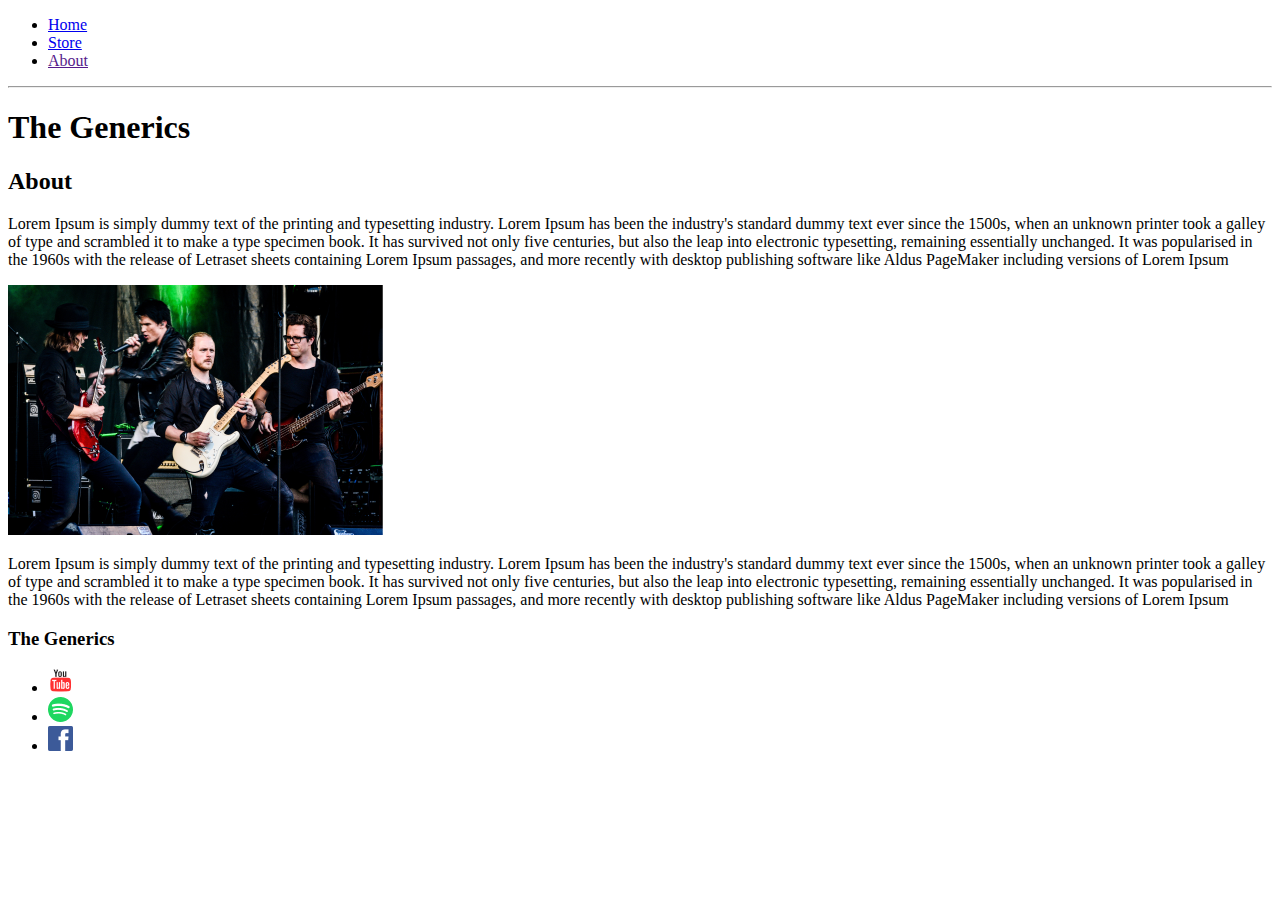
==== about.html @ 8ebdda34 "Initaial layout" ====
<!DOCTYPE html>
<html>

<head> </head>

<body>
    <header>
        <nav>
            <ul>
                <li><a href="index.html">Home</a></li>
                <li><a href="#">Store</a></li>
                <li><a href="">About</a></li>
            </ul>
        </nav>
        <hr />
        <h1>The Generics</h1>
    </header>
    <section>
        <h2>About</h2>
        <p>
            Lorem Ipsum is simply dummy text of the printing and typesetting
            industry. Lorem Ipsum has been the industry's standard dummy text ever
            since the 1500s, when an unknown printer took a galley of type and
            scrambled it to make a type specimen book. It has survived not only five
            centuries, but also the leap into electronic typesetting, remaining
            essentially unchanged. It was popularised in the 1960s with the release
            of Letraset sheets containing Lorem Ipsum passages, and more recently
            with desktop publishing software like Aldus PageMaker including versions
            of Lorem Ipsum
        </p>
        <img src="Images/Band Members.png" alt="Band Members" />
        <p>
            Lorem Ipsum is simply dummy text of the printing and typesetting
            industry. Lorem Ipsum has been the industry's standard dummy text ever
            since the 1500s, when an unknown printer took a galley of type and
            scrambled it to make a type specimen book. It has survived not only five
            centuries, but also the leap into electronic typesetting, remaining
            essentially unchanged. It was popularised in the 1960s with the release
            of Letraset sheets containing Lorem Ipsum passages, and more recently
            with desktop publishing software like Aldus PageMaker including versions
            of Lorem Ipsum
        </p>
    </section>
    <footer>
        <h3>The Generics</h3>
        <ul>
            <li><img src="Images/YouTube Logo.png" alt="YouTube"></li>
            <li><img src="Images/Spotify Logo.png" alt="Spotify"></li>
            <li><img src="Images/Facebook Logo.png" alt="Facebook"></li>
        </ul>
    </footer>
</body>

</html>
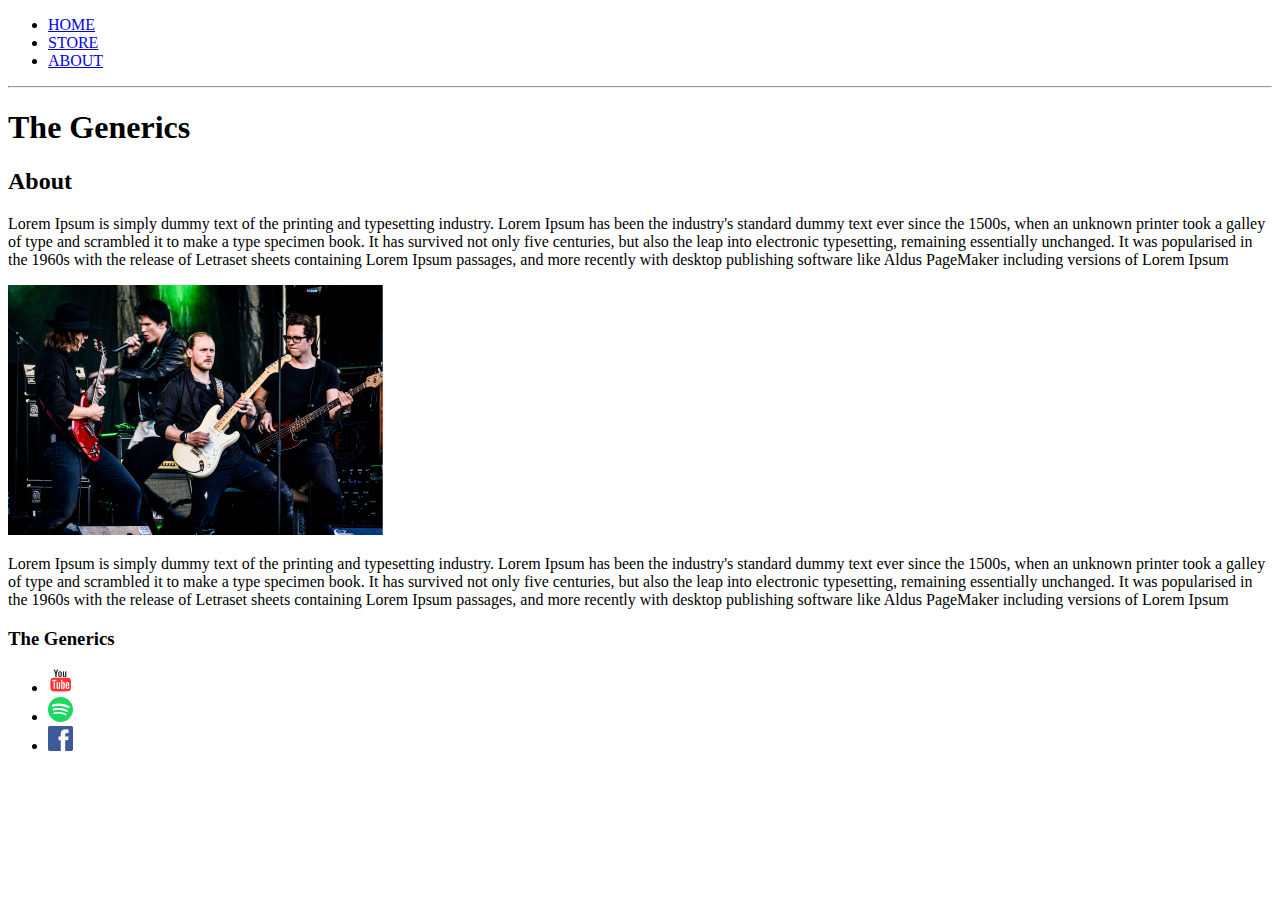
==== commit dce0dd01: "Added a store page and Links to social platforms in all the pages. Also updated index and about page" ====
--- a/about.html
+++ b/about.html
@@ -1,15 +1,18 @@
 <!DOCTYPE html>
 <html>
 
-<head> </head>
+<head> 
+    <title>The Generics</title>
+     <meta name="description" content="This is the description">
+</head>
 
 <body>
     <header>
         <nav>
             <ul>
-                <li><a href="index.html">Home</a></li>
-                <li><a href="#">Store</a></li>
-                <li><a href="">About</a></li>
+                <li><a href="index.html">HOME</a></li>
+                <li><a href="store.html">STORE</a></li>
+                <li><a href="about.html">ABOUT</a></li>
             </ul>
         </nav>
         <hr />
@@ -42,13 +45,26 @@
         </p>
     </section>
     <footer>
-        <h3>The Generics</h3>
-        <ul>
-            <li><img src="Images/YouTube Logo.png" alt="YouTube"></li>
-            <li><img src="Images/Spotify Logo.png" alt="Spotify"></li>
-            <li><img src="Images/Facebook Logo.png" alt="Facebook"></li>
-        </ul>
-    </footer>
+            <h3>The Generics</h3>
+            <ul>
+                <li>
+                    <a href="https://www.youtube.com/">
+                        <img src="Images/YouTube Logo.png" alt="YouTube">
+                    </a>
+                </li>
+                <li>
+                    <a href="https://www.spotify.com/">
+                        <img src="Images/Spotify Logo.png" alt="Spotify">
+                    </a>
+    
+                </li>
+                <li>
+                    <a href="https://www.facebook.com">
+                        <img src="Images/Facebook Logo.png" alt="Facebook">
+                    </a>
+                </li>
+            </ul>
+        </footer>
 </body>
 
 </html>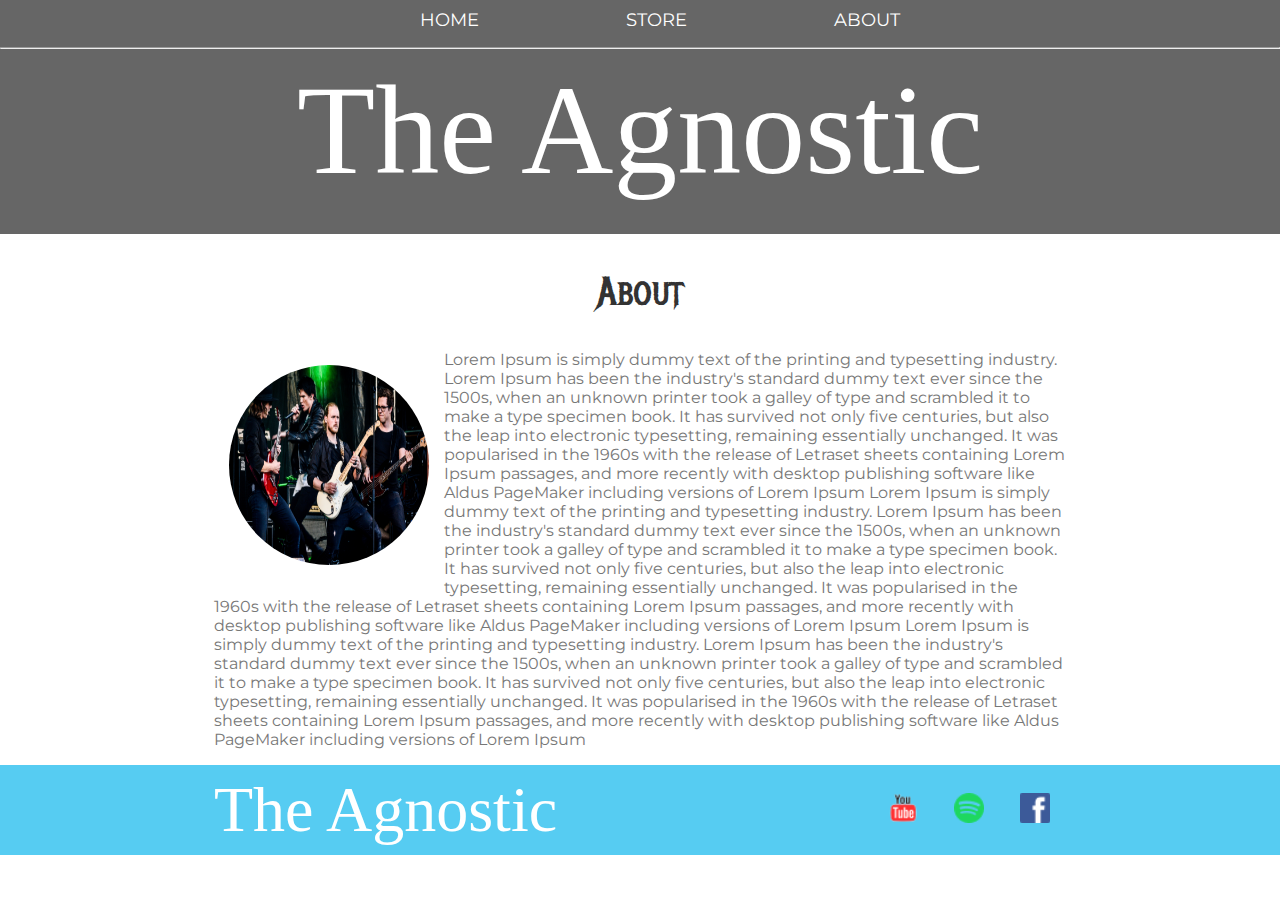
==== commit e99439db: "added styles" ====
--- a/about.html
+++ b/about.html
@@ -2,13 +2,14 @@
 <html>
 
 <head> 
-    <title>The Generics</title>
+    <title>The Agnostic | About</title>
      <meta name="description" content="This is the description">
+     <Link rel="stylesheet" href="styles.css" />
 </head>
 
 <body>
-    <header>
-        <nav>
+    <header class="main-header">
+        <nav class="nav main-nav">
             <ul>
                 <li><a href="index.html">HOME</a></li>
                 <li><a href="store.html">STORE</a></li>
@@ -16,10 +17,11 @@
             </ul>
         </nav>
         <hr />
-        <h1>The Generics</h1>
+        <h1 class="band-name band-name-large">The Agnostic</h1>
     </header>
-    <section>
-        <h2>About</h2>
+    <section class="content-section container">
+        <h2 class="section-header">About</h2>
+        <img class="about-band-image" src="Images/Band Members.png" alt="Band Members" />
         <p>
             Lorem Ipsum is simply dummy text of the printing and typesetting
             industry. Lorem Ipsum has been the industry's standard dummy text ever
@@ -30,10 +32,15 @@
             of Letraset sheets containing Lorem Ipsum passages, and more recently
             with desktop publishing software like Aldus PageMaker including versions
             of Lorem Ipsum
-        </p>
-        <img src="Images/Band Members.png" alt="Band Members" />
-        <p>
             Lorem Ipsum is simply dummy text of the printing and typesetting
+            industry. Lorem Ipsum has been the industry's standard dummy text ever
+            since the 1500s, when an unknown printer took a galley of type and
+            scrambled it to make a type specimen book. It has survived not only five
+            centuries, but also the leap into electronic typesetting, remaining
+            essentially unchanged. It was popularised in the 1960s with the release
+            of Letraset sheets containing Lorem Ipsum passages, and more recently
+            with desktop publishing software like Aldus PageMaker including versions
+            of Lorem Ipsum Lorem Ipsum is simply dummy text of the printing and typesetting
             industry. Lorem Ipsum has been the industry's standard dummy text ever
             since the 1500s, when an unknown printer took a galley of type and
             scrambled it to make a type specimen book. It has survived not only five
@@ -44,27 +51,28 @@
             of Lorem Ipsum
         </p>
     </section>
-    <footer>
-            <h3>The Generics</h3>
-            <ul>
-                <li>
-                    <a href="https://www.youtube.com/">
-                        <img src="Images/YouTube Logo.png" alt="YouTube">
-                    </a>
-                </li>
-                <li>
-                    <a href="https://www.spotify.com/">
-                        <img src="Images/Spotify Logo.png" alt="Spotify">
-                    </a>
-    
-                </li>
-                <li>
-                    <a href="https://www.facebook.com">
-                        <img src="Images/Facebook Logo.png" alt="Facebook">
-                    </a>
-                </li>
-            </ul>
-        </footer>
+    <footer class="main-footer">
+        <div class="container main-footer-container">
+                <h3 class="band-name band-name-small">The Agnostic</h3>
+                <ul class="nav footer-nav">
+                    <li>
+                        <a href="https://www.youtube.com/">
+                            <img src="Images/YouTube Logo.png" alt="YouTube">
+                        </a>
+                    </li>
+                    <li>
+                        <a href="https://www.spotify.com/">
+                            <img src="Images/Spotify Logo.png" alt="Spotify">
+                        </a>
+        
+                    </li>
+                    <li>
+                        <a href="https://www.facebook.com">
+                            <img src="Images/Facebook Logo.png" alt="Facebook">
+                        </a>
+                    </li>
+                </ul>
+    </div> 
+    </footer>
 </body>
-
 </html>--- a/styles.css
+++ b/styles.css
@@ -0,0 +1,186 @@
+@import url('https://fonts.googleapis.com/css?family=Raleway:300,400');
+@import url('https://db.onlinewebfonts.com/c/57d038810942f99c1d5f6aa97fb3c697?family=Booter+-+Zero+Zero');
+@import url("https://fonts.googleapis.com/css?family=Metal+Mania&display=swap");
+@import url("https://fonts.googleapis.com/css?family=Metal+Mania|Montserrat&display=swap");
+
+* {
+    box-sizing: border-box;
+    font-family: Montserrat;
+    color: #777
+}
+
+
+html, body {
+    margin: 0;
+    padding: 0;
+}
+
+.nav ul {
+    margin: 0;
+}
+
+.nav li {
+    display: inline;
+}
+
+.nav a {
+    display: inline-block;
+    padding: .5em;
+    color: white;
+    text-decoration: none;
+}
+
+.nav a:hover {
+    background-color: rgba(255,255,255, .3);
+}
+
+.main-nav {
+    text-align: center;
+    font-size: 1.1em;
+    font-weight: ligher;
+    border-bottom: 1px soild rgba(255, 255, 255, .3);
+}
+
+.main-nav li {
+    padding: 0 5%;
+}
+
+
+.main-header {
+    background-color: rgba(0,0,0, .6);
+    background-image: url("images/Header\ Background.jpg");
+    background-blend-mode: multiply;
+    background-size: cover;
+    padding-bottom: 30px;
+}
+
+.band-name {
+    text-align: center;
+    margin: 0;
+    font-size: 4em;
+    font-family: "Booter - Zero Zero";
+    font-weight: normal;
+    color: white;
+}
+
+.band-name-large {
+    font-size: 8em;
+}
+
+.content-section {
+    margin: 1em;
+}
+
+.container {
+    max-width: 900px;
+    margin: 0 auto;
+    padding: 0 1.5em;
+}
+
+.section-header {
+    font-family: metal mania;
+    font-weight: normal;
+    color: #333;
+    text-align: center;
+    font-size: 2.5em;
+}
+
+.about-band-image {
+    float: left;
+    height: 200px;
+    width: 200px;
+    margin: 15px;
+    border-radius: 50%;
+}
+
+.main-footer {
+    background: #56CCF2;
+    color: white;
+    padding: .25em 0;
+}
+
+.main-footer-container {
+    display: flex;
+    align-items: center;
+
+}
+
+
+.main-footer-container ul {
+    flex-grow: 1;
+    text-align: end;
+}
+
+
+.footer-nav li {
+    padding: 0 .5em;
+}
+
+.footer-nav img {
+    width: 30px;
+    height: 30px;
+}
+
+.btn {
+    text-align: center;
+    vertical-align: middle;
+    padding: .67em;
+    cursor: pointer;
+}
+
+.btn-header {
+    margin: .5em 15% 2em 15%;
+    color: white;
+    border: 2px solid #2D9CDB;
+    background-color: rgba(255,255,255, .1);
+    border-radius: 0;
+    font-size: 1.5em;
+    font-weight: lighter;
+    padding-left: 2em;
+    padding-right: 2em;
+}
+
+.btn-header:hover {
+    background-color: rgba(255,255,255, .3);
+}
+
+.btn-play {
+    margin: 0 auto;
+    display: block;
+    color: #2D9CDB;
+    font-size: 4em;
+    border-radius: 50%;
+    padding: 0;
+    height: 100px;
+    width: 100px;
+}
+
+.tour-item {
+    display: inline-block;
+    padding-right: .5em ;
+}
+
+
+.tour-row {
+    border-bottom: 1px solid black;
+    padding-bottom: 1em;
+    margin-bottom: 1em ;
+}
+
+.tour-date {
+    color: #555;
+    font-weight: bold;
+    width: 11%;
+}
+
+.tour-city {
+    width: 25%;
+}
+
+.tour-arena {
+    width: 42%;
+}
+
+.tour-btn {
+    max-width: 19%;
+}